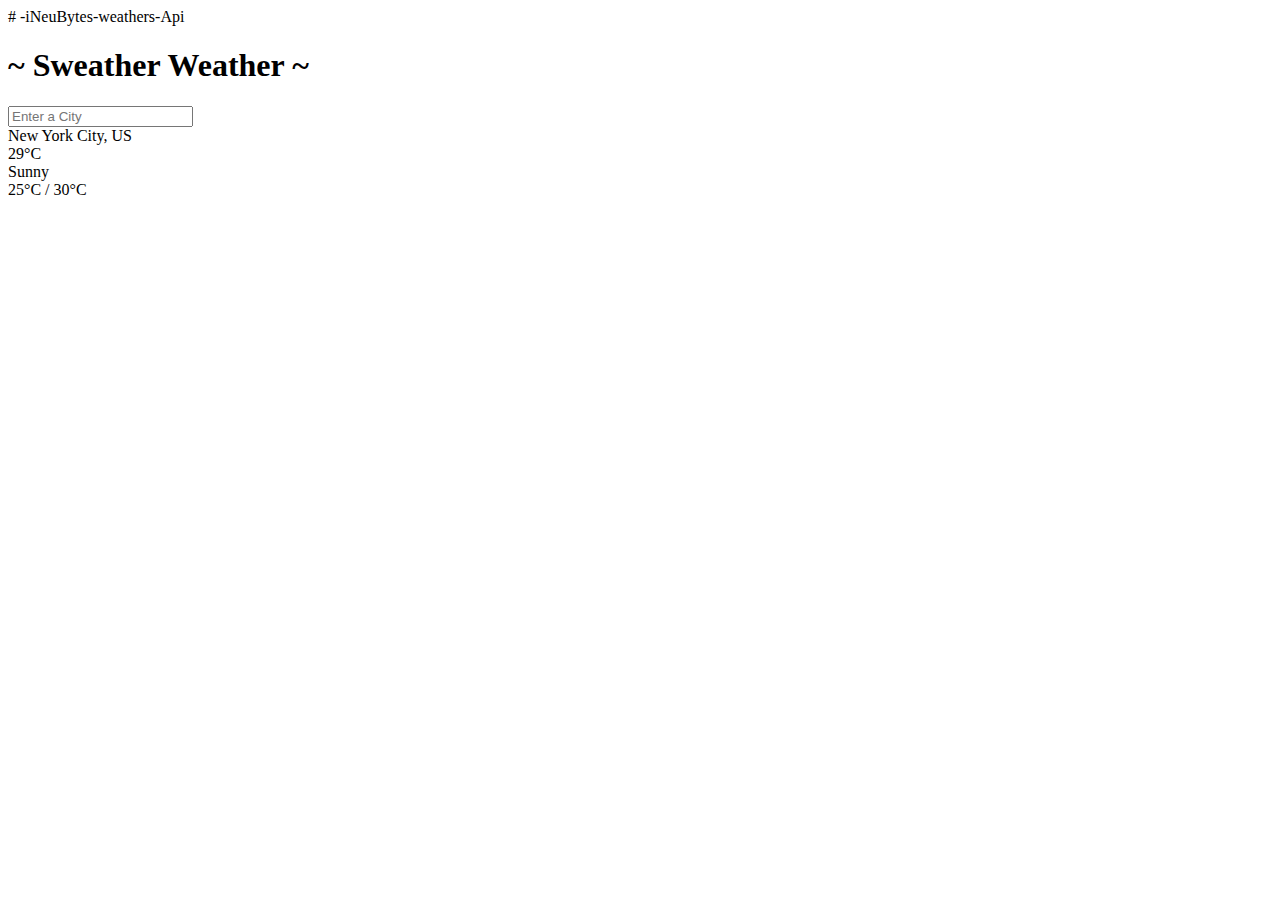
==== weathers-Api.html @ e03317fa "Create weathers-Api.html" ====
# -iNeuBytes-weathers-Api
<!DOCTYPE html>
<html lang="en">
<head>
    <meta charset="UTF-8">
    <meta http-equiv="X-UA-Compatible" content="IE=edge">
    <meta name="viewport" content="width=device-width, initial-scale=1.0">
    <title> Weather App</title>
    <link rel="stylesheet" href="style.css">
    <link href="https://fonts.googleapis.com/css2?family=Dancing+Script&display=swap" rel="stylesheet">
</head>
<body>
<div class = "app">
    <div class = "header">
    <h1>~ Sweather Weather ~</h1>
        <input type="text" id = "searchBar" placeholder = "Enter a City">
    </div>
        <div class = "content">
            <div class="city">New York City, US</div>
            <div class = "temp">29°C</div>
            <div class = "desc">Sunny</div>
            <div class="minmax">25°C / 30°C</div>
        </div>
</div>
<script src = "script.js"></script>
</body>
</html>
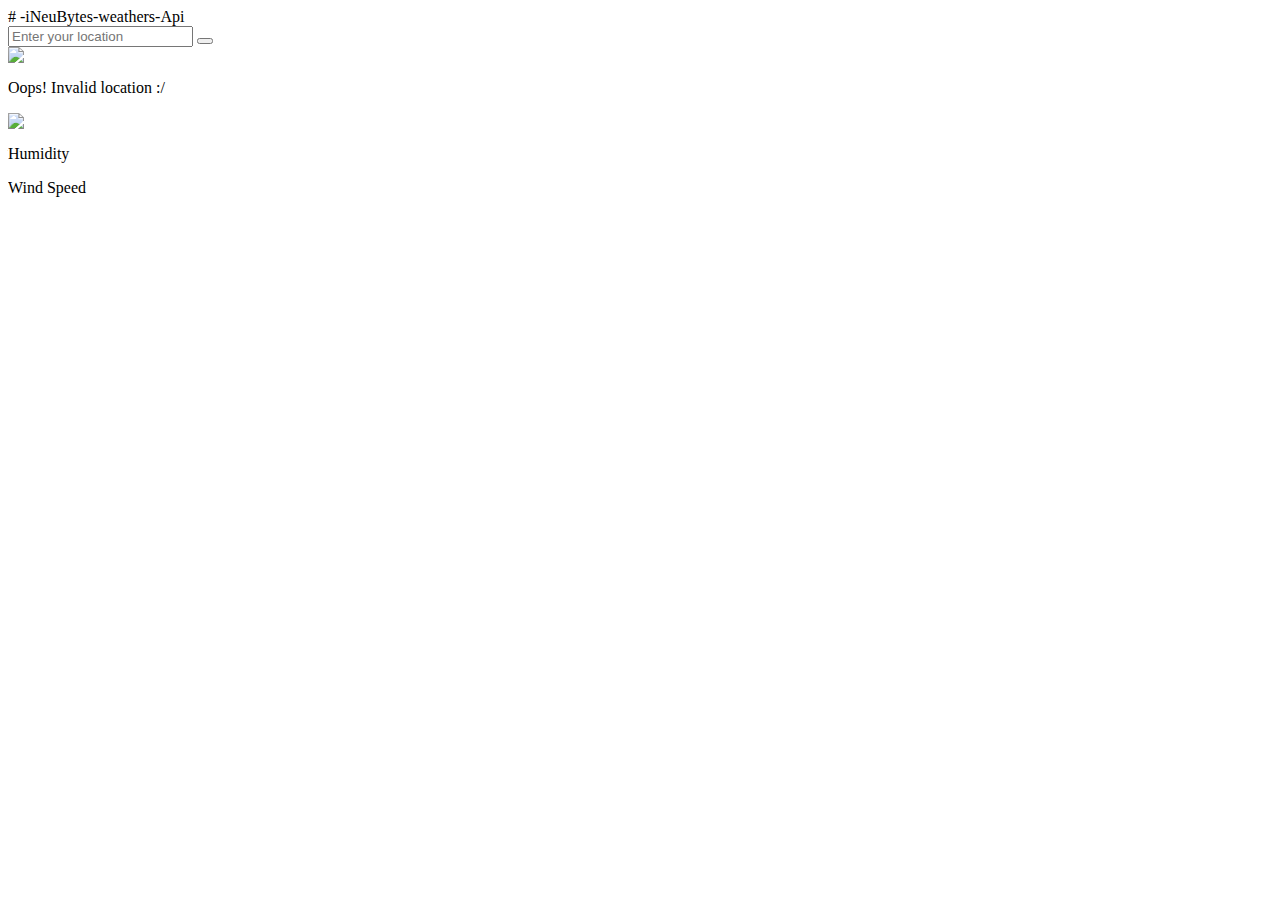
==== commit 578f4efd: "Update weathers-Api.html" ====
--- a/weathers-Api.html
+++ b/weathers-Api.html
@@ -5,23 +5,53 @@
     <meta charset="UTF-8">
     <meta http-equiv="X-UA-Compatible" content="IE=edge">
     <meta name="viewport" content="width=device-width, initial-scale=1.0">
-    <title> Weather App</title>
-    <link rel="stylesheet" href="style.css">
-    <link href="https://fonts.googleapis.com/css2?family=Dancing+Script&display=swap" rel="stylesheet">
+    <link rel="preconnect" href="https://fonts.googleapis.com">
+    <link rel="preconnect" href="https://fonts.gstatic.com" crossorigin>
+    <link href="https://fonts.googleapis.com/css2?family=Poppins:wght@300;400;500;600;700;800;900&family=Roboto:wght@300;400;500;700;900&display=swap" rel="stylesheet">
+
+    <link rel="stylesheet" href="weather.css">
+    <title>Weather App</title>
 </head>
-<body>
-<div class = "app">
-    <div class = "header">
-    <h1>~ Sweather Weather ~</h1>
-        <input type="text" id = "searchBar" placeholder = "Enter a City">
+<body class="image">
+    
+    <div class="container">
+        <div class="search-box">
+            <i class="fa-solid fa-location-dot"></i>
+            <input type="text" placeholder="Enter your location">
+            <button class="fa-solid fa-magnifying-glass"></button>
+        </div>
+
+        <div class="not-found">
+            <img src="imogi.webp">
+            <p>Oops! Invalid location :/</p>
+        </div>
+
+        <div class="weather-box">
+            <img src="rahul1.jpg">
+            <p class="temperature"></p>
+            <p class="description"></p>
+        </div>
+
+        <div class="weather-details">
+            <div class="humidity">
+                <i class="fa-solid fa-water"></i>
+                <div class="text">
+                    <span></span>
+                    <p>Humidity</p>
+                </div>
+            </div>
+            <div class="wind">
+                <i class="fa-solid fa-wind"></i>
+                <div class="text">
+                    <span></span>
+                    <p>Wind Speed</p>
+                </div>
+            </div>
+        </div>
+
     </div>
-        <div class = "content">
-            <div class="city">New York City, US</div>
-            <div class = "temp">29°C</div>
-            <div class = "desc">Sunny</div>
-            <div class="minmax">25°C / 30°C</div>
-        </div>
-</div>
-<script src = "script.js"></script>
+
+    <script src="https://kit.fontawesome.com/7c8801c017.js" crossorigin="anonymous"></script>
+    <script src="weather.js"></script>
 </body>
 </html>
